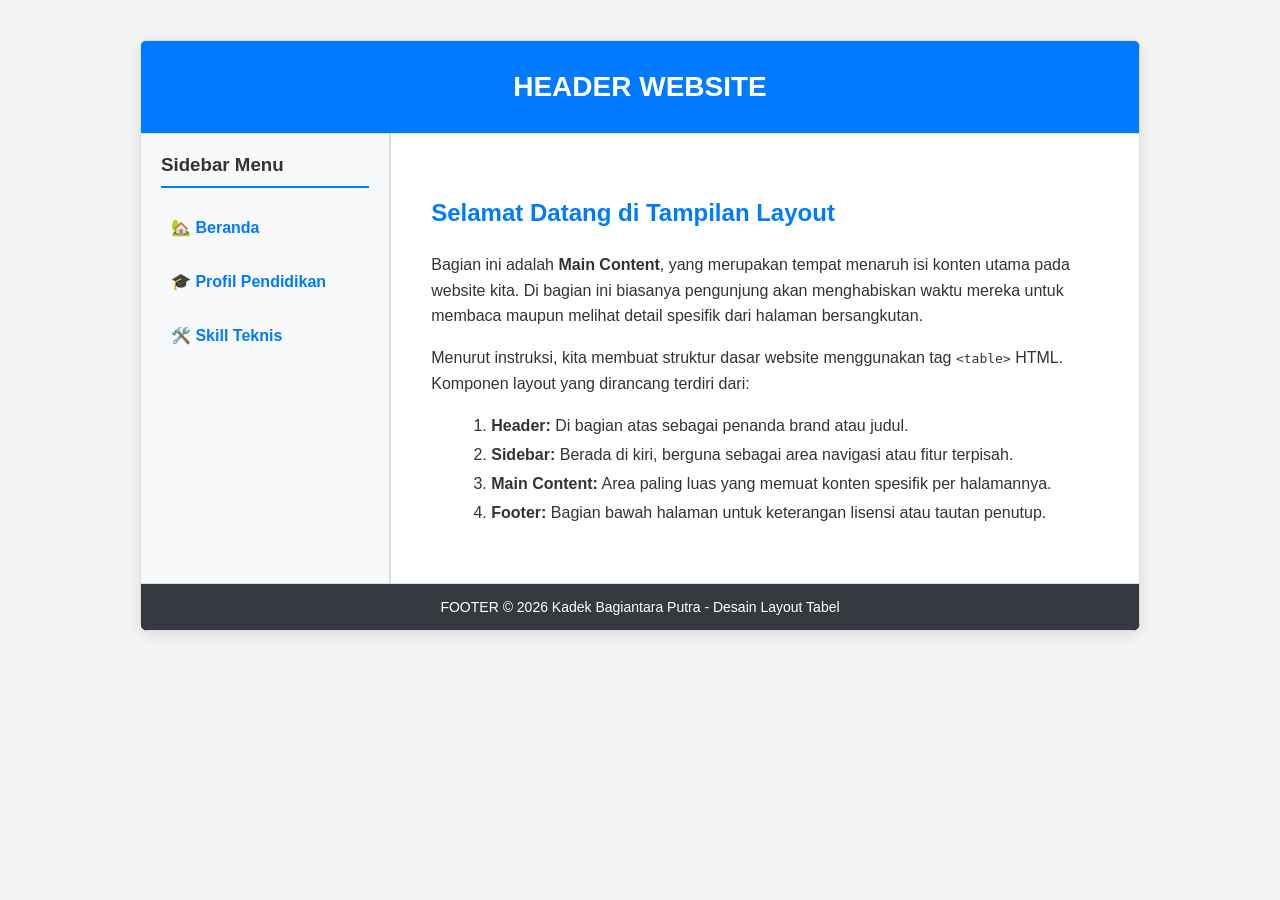
==== layout.html @ 2488d4f7 "Add files via upload" ====
<!DOCTYPE html>
<html lang="id">

<head>
    <meta charset="UTF-8">
    <meta name="viewport" content="width=device-width, initial-scale=1.0">
    <title>Halaman Layout - Kadek Bagiantara Putra</title>
    <style>
        body {
            font-family: 'Poppins', sans-serif;
            margin: 0;
            padding: 0;
            background-color: #f4f4f4;
            color: #333;
        }

        table.layout {
            width: 90%;
            max-width: 1000px;
            margin: 40px auto;
            border-collapse: collapse;
            box-shadow: 0 4px 15px rgba(0, 0, 0, 0.1);
            background: #fff;
            border-radius: 8px;
            overflow: hidden;
            /* Prevent sharp corners if border radius is applied */
        }

        td {
            border: 1px solid #ddd;
            padding: 20px;
        }

        .header {
            background-color: #007bff;
            color: white;
            text-align: center;
            font-size: 28px;
            font-weight: bold;
            padding: 30px 20px;
        }

        .sidebar {
            width: 25%;
            background-color: #f8f9fa;
            vertical-align: top;
            border-right: 2px solid #ddd;
        }

        .main-content {
            width: 75%;
            vertical-align: top;
            line-height: 1.6;
            padding: 40px;
        }

        .footer {
            background-color: #343a40;
            color: white;
            text-align: center;
            padding: 15px 20px;
            font-size: 14px;
        }

        ul.nav {
            list-style: none;
            padding: 0;
            margin: 0;
        }

        ul.nav li {
            margin-bottom: 15px;
        }

        ul.nav a {
            text-decoration: none;
            color: #007bff;
            font-weight: 600;
            display: block;
            padding: 10px;
            border-radius: 5px;
            transition: background 0.3s;
        }

        ul.nav a:hover {
            color: white;
            background-color: #007bff;
        }

        h2 {
            color: #007bff;
            margin-bottom: 20px;
        }
    </style>
</head>

<body>

    <table class="layout">
        <!-- Header Section -->
        <tr>
            <td colspan="2" class="header">
                HEADER WEBSITE
            </td>
        </tr>

        <!-- Middle Section -->
        <tr>
            <!-- Sidebar Section -->
            <td class="sidebar">
                <h3 style="margin-top: 0; border-bottom: 2px solid #007bff; padding-bottom: 10px; margin-bottom: 20px;">
                    Sidebar Menu</h3>
                <ul class="nav">
                    <li><a href="index.html">🏡 Beranda</a></li>
                    <li><a href="pendidikan.html">🎓 Profil Pendidikan</a></li>
                    <li><a href="skil.html">🛠️ Skill Teknis</a></li>
                </ul>
            </td>

            <!-- Main Content Section -->
            <td class="main-content">
                <h2>Selamat Datang di Tampilan Layout</h2>
                <p>Bagian ini adalah <strong>Main Content</strong>, yang merupakan tempat menaruh isi konten utama pada
                    website kita. Di bagian ini biasanya pengunjung akan menghabiskan waktu mereka untuk membaca maupun
                    melihat detail spesifik dari halaman bersangkutan.</p>
                <p>Menurut instruksi, kita membuat struktur dasar website menggunakan tag <code>&lt;table&gt;</code>
                    HTML. Komponen layout yang dirancang terdiri dari:</p>
                <ol style="margin-left: 20px; margin-top: 10px; line-height: 1.8;">
                    <li><strong>Header:</strong> Di bagian atas sebagai penanda brand atau judul.</li>
                    <li><strong>Sidebar:</strong> Berada di kiri, berguna sebagai area navigasi atau fitur terpisah.
                    </li>
                    <li><strong>Main Content:</strong> Area paling luas yang memuat konten spesifik per halamannya.</li>
                    <li><strong>Footer:</strong> Bagian bawah halaman untuk keterangan lisensi atau tautan penutup.</li>
                </ol>
            </td>
        </tr>

        <!-- Footer Section -->
        <tr>
            <td colspan="2" class="footer">
                FOOTER &copy; 2026 Kadek Bagiantara Putra - Desain Layout Tabel
            </td>
        </tr>
    </table>

</body>

</html>
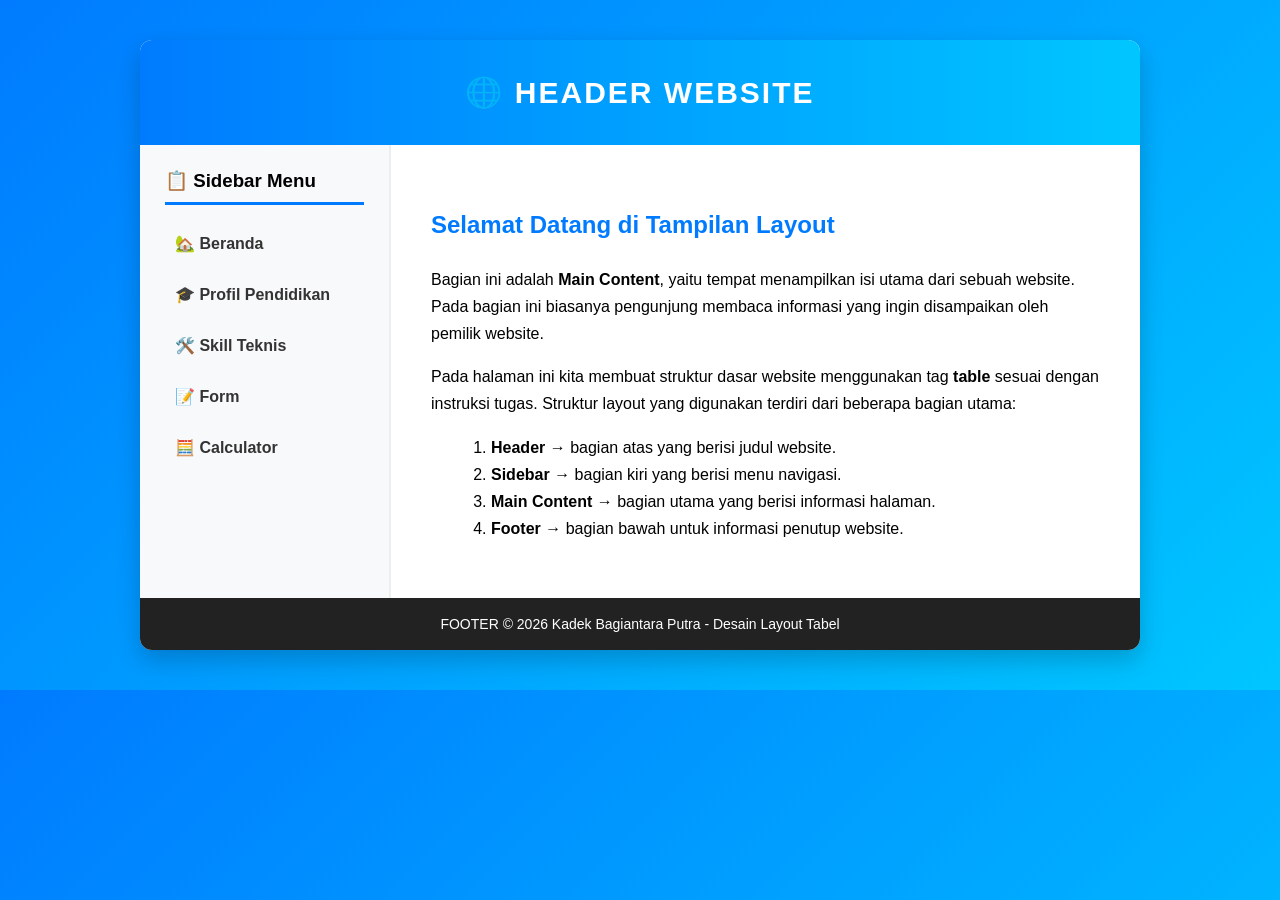
==== commit 8aea4760: "Add files via upload" ====
--- a/layout.html
+++ b/layout.html
@@ -2,147 +2,178 @@
 <html lang="id">
 
 <head>
-    <meta charset="UTF-8">
-    <meta name="viewport" content="width=device-width, initial-scale=1.0">
-    <title>Halaman Layout - Kadek Bagiantara Putra</title>
-    <style>
-        body {
-            font-family: 'Poppins', sans-serif;
-            margin: 0;
-            padding: 0;
-            background-color: #f4f4f4;
-            color: #333;
-        }
+<meta charset="UTF-8">
+<meta name="viewport" content="width=device-width, initial-scale=1.0">
+<title>Halaman Layout - Kadek Bagiantara Putra</title>
 
-        table.layout {
-            width: 90%;
-            max-width: 1000px;
-            margin: 40px auto;
-            border-collapse: collapse;
-            box-shadow: 0 4px 15px rgba(0, 0, 0, 0.1);
-            background: #fff;
-            border-radius: 8px;
-            overflow: hidden;
-            /* Prevent sharp corners if border radius is applied */
-        }
+<style>
 
-        td {
-            border: 1px solid #ddd;
-            padding: 20px;
-        }
+body{
+    font-family:'Poppins',sans-serif;
+    margin:0;
+    padding:0;
+    background:linear-gradient(135deg,#007bff,#00c6ff);
+}
 
-        .header {
-            background-color: #007bff;
-            color: white;
-            text-align: center;
-            font-size: 28px;
-            font-weight: bold;
-            padding: 30px 20px;
-        }
+/* layout table */
+table.layout{
+    width:90%;
+    max-width:1000px;
+    margin:40px auto;
+    border-collapse:collapse;
+    background:white;
+    border-radius:12px;
+    overflow:hidden;
+    box-shadow:0 10px 25px rgba(0,0,0,0.2);
+}
 
-        .sidebar {
-            width: 25%;
-            background-color: #f8f9fa;
-            vertical-align: top;
-            border-right: 2px solid #ddd;
-        }
+/* header */
+.header{
+    background:linear-gradient(90deg,#007bff,#00c6ff);
+    color:white;
+    text-align:center;
+    font-size:30px;
+    font-weight:bold;
+    padding:35px;
+    letter-spacing:2px;
+}
 
-        .main-content {
-            width: 75%;
-            vertical-align: top;
-            line-height: 1.6;
-            padding: 40px;
-        }
+/* sidebar */
+.sidebar{
+    width:25%;
+    background:#f8f9fa;
+    vertical-align:top;
+    padding:25px;
+    border-right:2px solid #eee;
+}
 
-        .footer {
-            background-color: #343a40;
-            color: white;
-            text-align: center;
-            padding: 15px 20px;
-            font-size: 14px;
-        }
+/* sidebar title */
+.sidebar h3{
+    margin-top:0;
+    border-bottom:3px solid #007bff;
+    padding-bottom:10px;
+}
 
-        ul.nav {
-            list-style: none;
-            padding: 0;
-            margin: 0;
-        }
+/* navigation */
+ul.nav{
+    list-style:none;
+    padding:0;
+}
 
-        ul.nav li {
-            margin-bottom: 15px;
-        }
+ul.nav li{
+    margin-bottom:12px;
+}
 
-        ul.nav a {
-            text-decoration: none;
-            color: #007bff;
-            font-weight: 600;
-            display: block;
-            padding: 10px;
-            border-radius: 5px;
-            transition: background 0.3s;
-        }
+ul.nav a{
+    text-decoration:none;
+    color:#333;
+    font-weight:600;
+    display:block;
+    padding:10px;
+    border-radius:6px;
+    transition:0.3s;
+}
 
-        ul.nav a:hover {
-            color: white;
-            background-color: #007bff;
-        }
+/* hover menu */
+ul.nav a:hover{
+    background:#007bff;
+    color:white;
+    transform:translateX(5px);
+}
 
-        h2 {
-            color: #007bff;
-            margin-bottom: 20px;
-        }
-    </style>
+/* main content */
+.main-content{
+    width:75%;
+    padding:40px;
+    line-height:1.7;
+}
+
+.main-content h2{
+    color:#007bff;
+    margin-bottom:20px;
+}
+
+/* list */
+.main-content ol{
+    margin-left:20px;
+}
+
+/* footer */
+.footer{
+    background:#222;
+    color:white;
+    text-align:center;
+    padding:18px;
+    font-size:14px;
+}
+
+/* efek hover card */
+table.layout:hover{
+    transform:scale(1.01);
+    transition:0.3s;
+}
+
+</style>
 </head>
 
 <body>
 
-    <table class="layout">
-        <!-- Header Section -->
-        <tr>
-            <td colspan="2" class="header">
-                HEADER WEBSITE
-            </td>
-        </tr>
+<table class="layout">
 
-        <!-- Middle Section -->
-        <tr>
-            <!-- Sidebar Section -->
-            <td class="sidebar">
-                <h3 style="margin-top: 0; border-bottom: 2px solid #007bff; padding-bottom: 10px; margin-bottom: 20px;">
-                    Sidebar Menu</h3>
-                <ul class="nav">
-                    <li><a href="index.html">🏡 Beranda</a></li>
-                    <li><a href="pendidikan.html">🎓 Profil Pendidikan</a></li>
-                    <li><a href="skil.html">🛠️ Skill Teknis</a></li>
-                </ul>
-            </td>
+<tr>
+<td colspan="2" class="header">
+🌐 HEADER WEBSITE
+</td>
+</tr>
 
-            <!-- Main Content Section -->
-            <td class="main-content">
-                <h2>Selamat Datang di Tampilan Layout</h2>
-                <p>Bagian ini adalah <strong>Main Content</strong>, yang merupakan tempat menaruh isi konten utama pada
-                    website kita. Di bagian ini biasanya pengunjung akan menghabiskan waktu mereka untuk membaca maupun
-                    melihat detail spesifik dari halaman bersangkutan.</p>
-                <p>Menurut instruksi, kita membuat struktur dasar website menggunakan tag <code>&lt;table&gt;</code>
-                    HTML. Komponen layout yang dirancang terdiri dari:</p>
-                <ol style="margin-left: 20px; margin-top: 10px; line-height: 1.8;">
-                    <li><strong>Header:</strong> Di bagian atas sebagai penanda brand atau judul.</li>
-                    <li><strong>Sidebar:</strong> Berada di kiri, berguna sebagai area navigasi atau fitur terpisah.
-                    </li>
-                    <li><strong>Main Content:</strong> Area paling luas yang memuat konten spesifik per halamannya.</li>
-                    <li><strong>Footer:</strong> Bagian bawah halaman untuk keterangan lisensi atau tautan penutup.</li>
-                </ol>
-            </td>
-        </tr>
+<tr>
 
-        <!-- Footer Section -->
-        <tr>
-            <td colspan="2" class="footer">
-                FOOTER &copy; 2026 Kadek Bagiantara Putra - Desain Layout Tabel
-            </td>
-        </tr>
-    </table>
+<td class="sidebar">
+
+<h3>📋 Sidebar Menu</h3>
+
+<ul class="nav">
+<li><a href="index.html">🏡 Beranda</a></li>
+<li><a href="pendidikan.html">🎓 Profil Pendidikan</a></li>
+<li><a href="skil.html">🛠️ Skill Teknis</a></li>
+<li><a href="form.html">📝 Form</a></li>
+<li><a href="calculator.html">🧮 Calculator</a></li>
+</ul>
+
+</td>
+
+<td class="main-content">
+
+<h2>Selamat Datang di Tampilan Layout</h2>
+
+<p>
+Bagian ini adalah <b>Main Content</b>, yaitu tempat menampilkan isi utama dari sebuah website.
+Pada bagian ini biasanya pengunjung membaca informasi yang ingin disampaikan oleh pemilik website.
+</p>
+
+<p>
+Pada halaman ini kita membuat struktur dasar website menggunakan tag <b>table</b> sesuai dengan
+instruksi tugas. Struktur layout yang digunakan terdiri dari beberapa bagian utama:
+</p>
+
+<ol>
+<li><b>Header</b> → bagian atas yang berisi judul website.</li>
+<li><b>Sidebar</b> → bagian kiri yang berisi menu navigasi.</li>
+<li><b>Main Content</b> → bagian utama yang berisi informasi halaman.</li>
+<li><b>Footer</b> → bagian bawah untuk informasi penutup website.</li>
+</ol>
+
+</td>
+
+</tr>
+
+<tr>
+<td colspan="2" class="footer">
+FOOTER © 2026 Kadek Bagiantara Putra - Desain Layout Tabel
+</td>
+</tr>
+
+</table>
 
 </body>
-
 </html>
